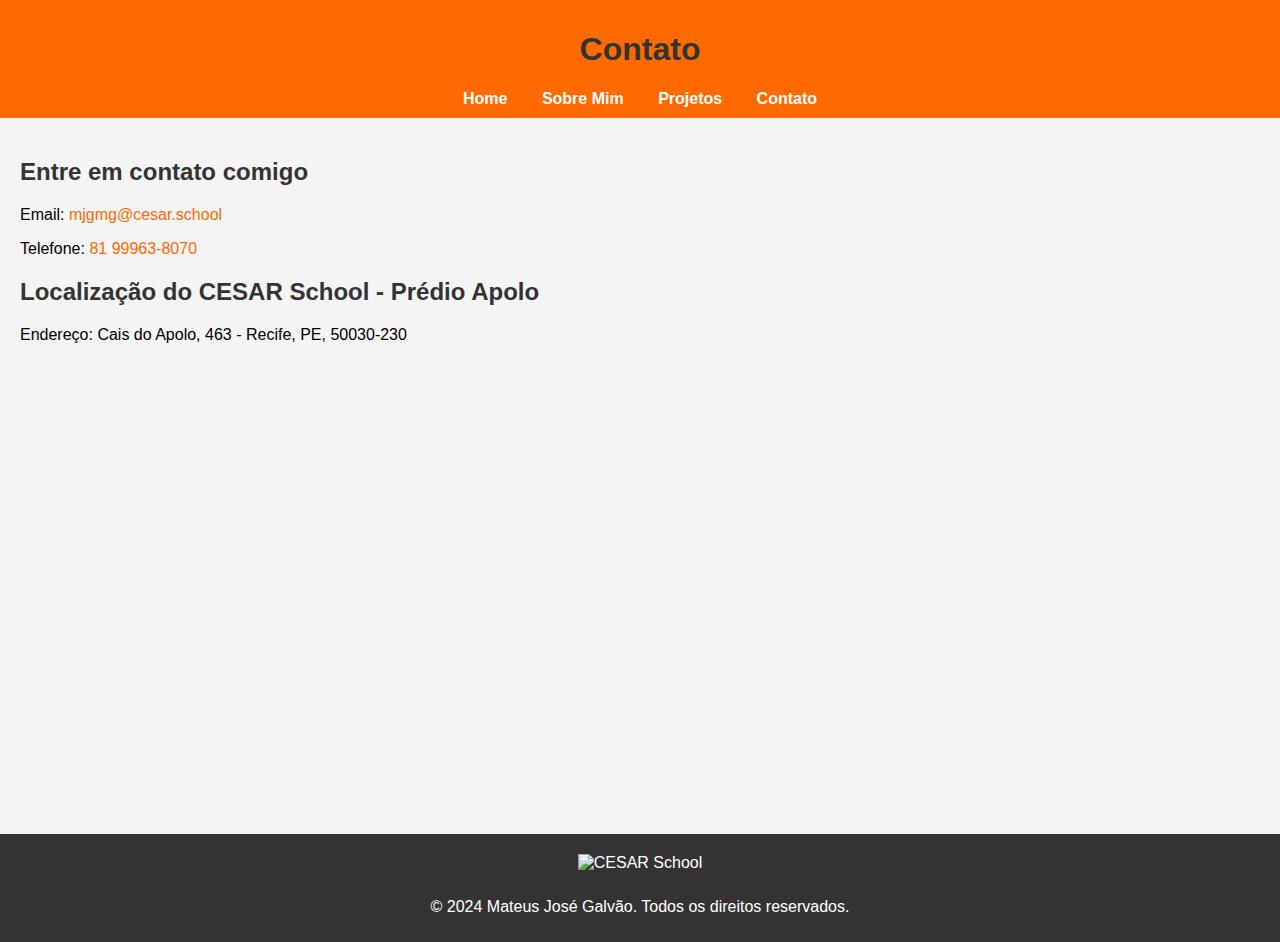
==== contato.html @ 6589703c "Add files via upload" ====
<!DOCTYPE html>
<html lang="pt-br">
<head>
    <meta charset="UTF-8">
    <meta name="viewport" content="width=device-width, initial-scale=1.0">
    <title>Contato - Mateus José Galvão</title>
    <link rel="stylesheet" href="styles.css">
</head>
<body>
    <header>
        <h1>Contato</h1>
        <nav>
            <ul>
                <li><a href="index.html">Home</a></li>
                <li><a href="sobre.html">Sobre Mim</a></li>
                <li><a href="projetos.html">Projetos</a></li>
                <li><a href="contato.html">Contato</a></li>
            </ul>
        </nav>
    </header>
    <main>
        <section>
            <h2>Entre em contato comigo</h2>
            <p>Email: <a href="mailto:mjgmg@cesar.school">mjgmg@cesar.school</a></p>
            <p>Telefone: <a href="tel:+5581999638070">81 99963-8070</a></p>
        </section>

        <section>
            <h2>Localização do CESAR School - Prédio Apolo</h2>
            <p>Endereço: Cais do Apolo, 463 - Recife, PE, 50030-230</p>
            <!-- Mapa integrado do Google Maps -->
            <iframe 
                src="https://www.google.com/maps/embed?pb=!1m18!1m12!1m3!1d15817.555559915209!2d-34.87452057254899!3d-8.061603695692021!2m3!1f0!2f0!3f0!3m2!1i1024!2i768!4f13.1!3m3!1m2!1s0x7ab18b5d3c98d4f%3A0x38fd7cfb9b776e26!2sCais%20do%20Apolo%2C%20463%20-%20Recife%2C%20PE%2C%2050030-230!5e0!3m2!1spt-BR!2sbr!4v1696516442365!5m2!1spt-BR!2sbr" 
                width="600" 
                height="450" 
                style="border:0;" 
                allowfullscreen="" 
                loading="lazy" 
                referrerpolicy="no-referrer-when-downgrade">
            </iframe>
        </section>
    </main>
    <footer>
        <img src="https://w1.pngwing.com/pngs/34/24/png-transparent-graphy-logo-cesar-school-area-edu-recife-orange-text-circle.png" alt="CESAR School" class="logo">
        <p>&copy; 2024 Mateus José Galvão. Todos os direitos reservados.</p>
    </footer>
</body>
</html>
---- styles.css ----
body {
    font-family: Arial, sans-serif;
    margin: 0;
    padding: 0;
    background-color: #f4f4f4;
}

header {
    background-color: #ff6a00;
    color: white;
    padding: 10px 0;
    text-align: center;
}

header nav ul {
    list-style-type: none;
    margin: 0;
    padding: 0;
}

header nav ul li {
    display: inline;
    margin: 0 15px;
}

header nav ul li a {
    color: white;
    text-decoration: none;
    font-weight: bold;
}

main {
    padding: 20px;
}

h1, h2 {
    color: #333;
}

.profile-pic {
    width: 150px;
    border-radius: 50%;
    margin-bottom: 20px;
}

footer {
    background-color: #333;
    color: white;
    text-align: center;
    padding: 10px 0;
    position: relative;
}

.logo {
    width: 100px;
    margin: 10px 0;
}

a {
    color: #ff6a00;
    text-decoration: none;
}

a:hover {
    text-decoration: underline;
}
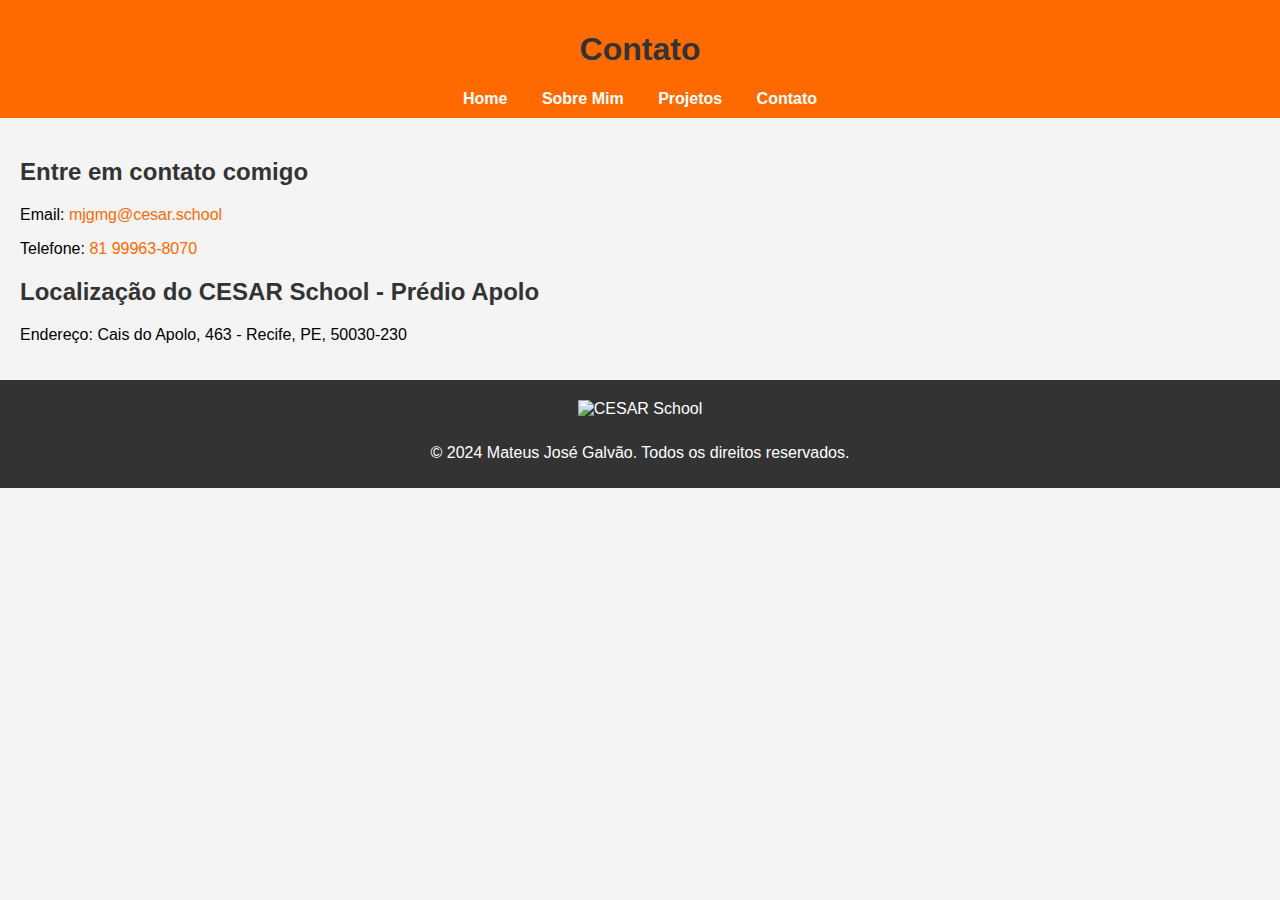
==== commit 103a0a64: "Update contato.html" ====
--- a/contato.html
+++ b/contato.html
@@ -28,7 +28,7 @@
         <section>
             <h2>Localização do CESAR School - Prédio Apolo</h2>
             <p>Endereço: Cais do Apolo, 463 - Recife, PE, 50030-230</p>
-            <!-- Mapa integrado do Google Maps -->
+            <!--
             <iframe 
                 src="https://www.google.com/maps/embed?pb=!1m18!1m12!1m3!1d15817.555559915209!2d-34.87452057254899!3d-8.061603695692021!2m3!1f0!2f0!3f0!3m2!1i1024!2i768!4f13.1!3m3!1m2!1s0x7ab18b5d3c98d4f%3A0x38fd7cfb9b776e26!2sCais%20do%20Apolo%2C%20463%20-%20Recife%2C%20PE%2C%2050030-230!5e0!3m2!1spt-BR!2sbr!4v1696516442365!5m2!1spt-BR!2sbr" 
                 width="600" 
@@ -37,7 +37,7 @@
                 allowfullscreen="" 
                 loading="lazy" 
                 referrerpolicy="no-referrer-when-downgrade">
-            </iframe>
+            </iframe> -->
         </section>
     </main>
     <footer>
